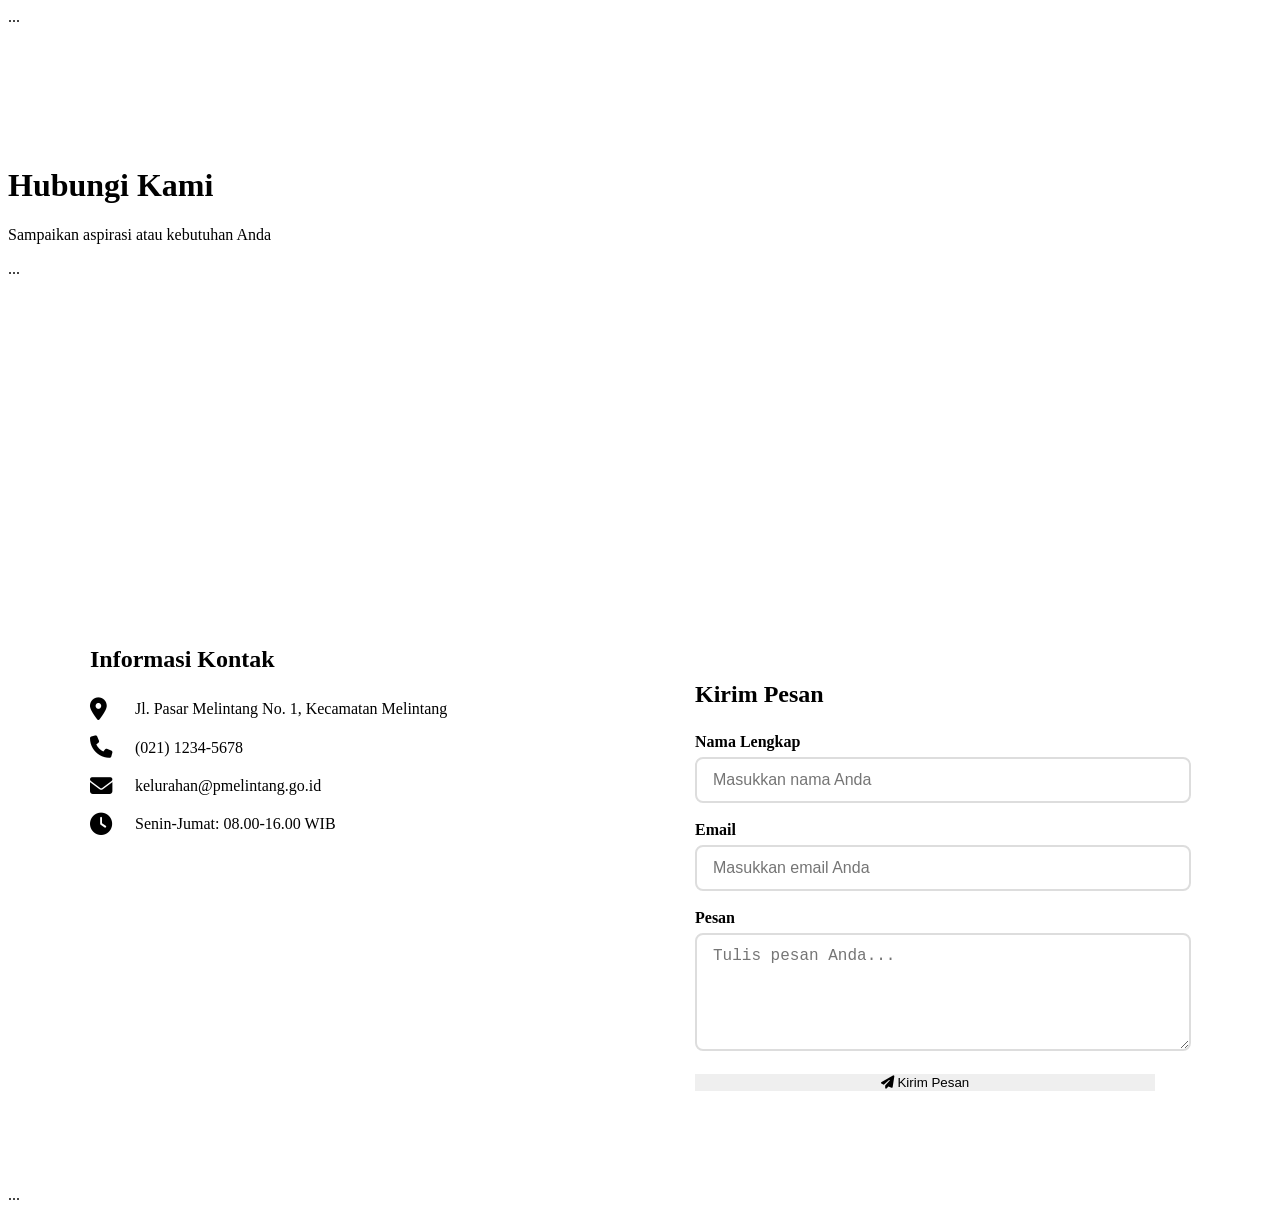
==== kontak.html @ 4e12d143 "membuat website" ====
<!DOCTYPE html>
<html lang="id">
<head>
    <meta charset="UTF-8">
    <meta name="viewport" content="width=device-width, initial-scale=1.0">
    <title>Kontak - Kelurahan Pasar Melintang</title>
    <link rel="stylesheet" href="css/style.css">
    <link rel="stylesheet" href="https://cdnjs.cloudflare.com/ajax/libs/font-awesome/6.5.0/css/all.min.css">
</head>
<body>
    <!-- Navbar (sama) -->
    <nav class="navbar"> ... </nav>

    <!-- Hero Mini -->
    <header class="hero" style="min-height: 40vh; padding: 120px 0 60px;">
        <div class="hero-content" style="grid-template-columns: 1fr;">
            <div class="hero-text text-center">
                <h1>Hubungi Kami</h1>
                <p>Sampaikan aspirasi atau kebutuhan Anda</p>
            </div>
        </div>
        <div class="hero-wave"> ... </div>
    </header>

    <!-- Konten Kontak -->
    <section style="padding: 60px 0; background: var(--white);">
        <div class="container">
            <div style="display: grid; grid-template-columns: 1fr 1fr; gap: 40px; max-width: 1100px; margin: 0 auto;">
                <!-- Info Kontak -->
                <div>
                    <h2 style="color: var(--primary); margin-bottom: 25px;">Informasi Kontak</h2>
                    <div style="margin-bottom: 25px;">
                        <p style="display: flex; align-items: center; gap: 15px; margin-bottom: 15px;">
                            <i class="fas fa-map-marker-alt" style="font-size: 1.4rem; color: var(--accent); width: 30px;"></i>
                            <span>Jl. Pasar Melintang No. 1, Kecamatan Melintang</span>
                        </p>
                        <p style="display: flex; align-items: center; gap: 15px; margin-bottom: 15px;">
                            <i class="fas fa-phone" style="font-size: 1.4rem; color: var(--accent); width: 30px;"></i>
                            <span>(021) 1234-5678</span>
                        </p>
                        <p style="display: flex; align-items: center; gap: 15px; margin-bottom: 15px;">
                            <i class="fas fa-envelope" style="font-size: 1.4rem; color: var(--accent); width: 30px;"></i>
                            <span>kelurahan@pmelintang.go.id</span>
                        </p>
                        <p style="display: flex; align-items: center; gap: 15px; margin-bottom: 15px;">
                            <i class="fas fa-clock" style="font-size: 1.4rem; color: var(--accent); width: 30px;"></i>
                            <span>Senin-Jumat: 08.00-16.00 WIB</span>
                        </p>
                    </div>
                    
                    <!-- Google Maps Embed -->
                    <div style="border-radius: var(--radius); overflow: hidden; box-shadow: var(--shadow); margin-top: 20px;">
                        <iframe 
                            src="https://www.google.com/maps/embed?pb=!1m18!1m12!1m3!1d3989.5!2d101.4!3d0.5!2m3!1f0!2f0!3f0!3m2!1i1024!2i768!4f13.1!3m3!1m2!1s0x0%3A0x0!2zMMKwMzAnMDAuMCJOIDEwMcKwMjQnMDAuMCJF!5e0!3m2!1sid!2sid!4v1234567890" 
                            width="100%" 
                            height="250" 
                            style="border:0;" 
                            allowfullscreen="" 
                            loading="lazy">
                        </iframe>
                    </div>
                </div>
                
                <!-- Form Kontak -->
                <div style="background: var(--light); padding: 35px; border-radius: var(--radius);">
                    <h2 style="color: var(--primary); margin-bottom: 25px;">Kirim Pesan</h2>
                    <form>
                        <div style="margin-bottom: 18px;">
                            <label style="display: block; font-weight: 600; margin-bottom: 6px;">Nama Lengkap</label>
                            <input type="text" placeholder="Masukkan nama Anda" style="width: 100%; padding: 12px 16px; border: 2px solid #ddd; border-radius: 8px; font-size: 1rem; transition: var(--transition);">
                        </div>
                        <div style="margin-bottom: 18px;">
                            <label style="display: block; font-weight: 600; margin-bottom: 6px;">Email</label>
                            <input type="email" placeholder="Masukkan email Anda" style="width: 100%; padding: 12px 16px; border: 2px solid #ddd; border-radius: 8px; font-size: 1rem; transition: var(--transition);">
                        </div>
                        <div style="margin-bottom: 18px;">
                            <label style="display: block; font-weight: 600; margin-bottom: 6px;">Pesan</label>
                            <textarea rows="5" placeholder="Tulis pesan Anda..." style="width: 100%; padding: 12px 16px; border: 2px solid #ddd; border-radius: 8px; font-size: 1rem; resize: vertical; transition: var(--transition);"></textarea>
                        </div>
                        <button type="submit" class="btn-primary" style="width: 100%; border: none; cursor: pointer;">
                            <i class="fas fa-paper-plane"></i> Kirim Pesan
                        </button>
                    </form>
                </div>
            </div>
        </div>
    </section>

    <!-- Footer -->
    <footer class="footer"> ... </footer>

    <script src="js/script.js"></script>
</body>
</html>
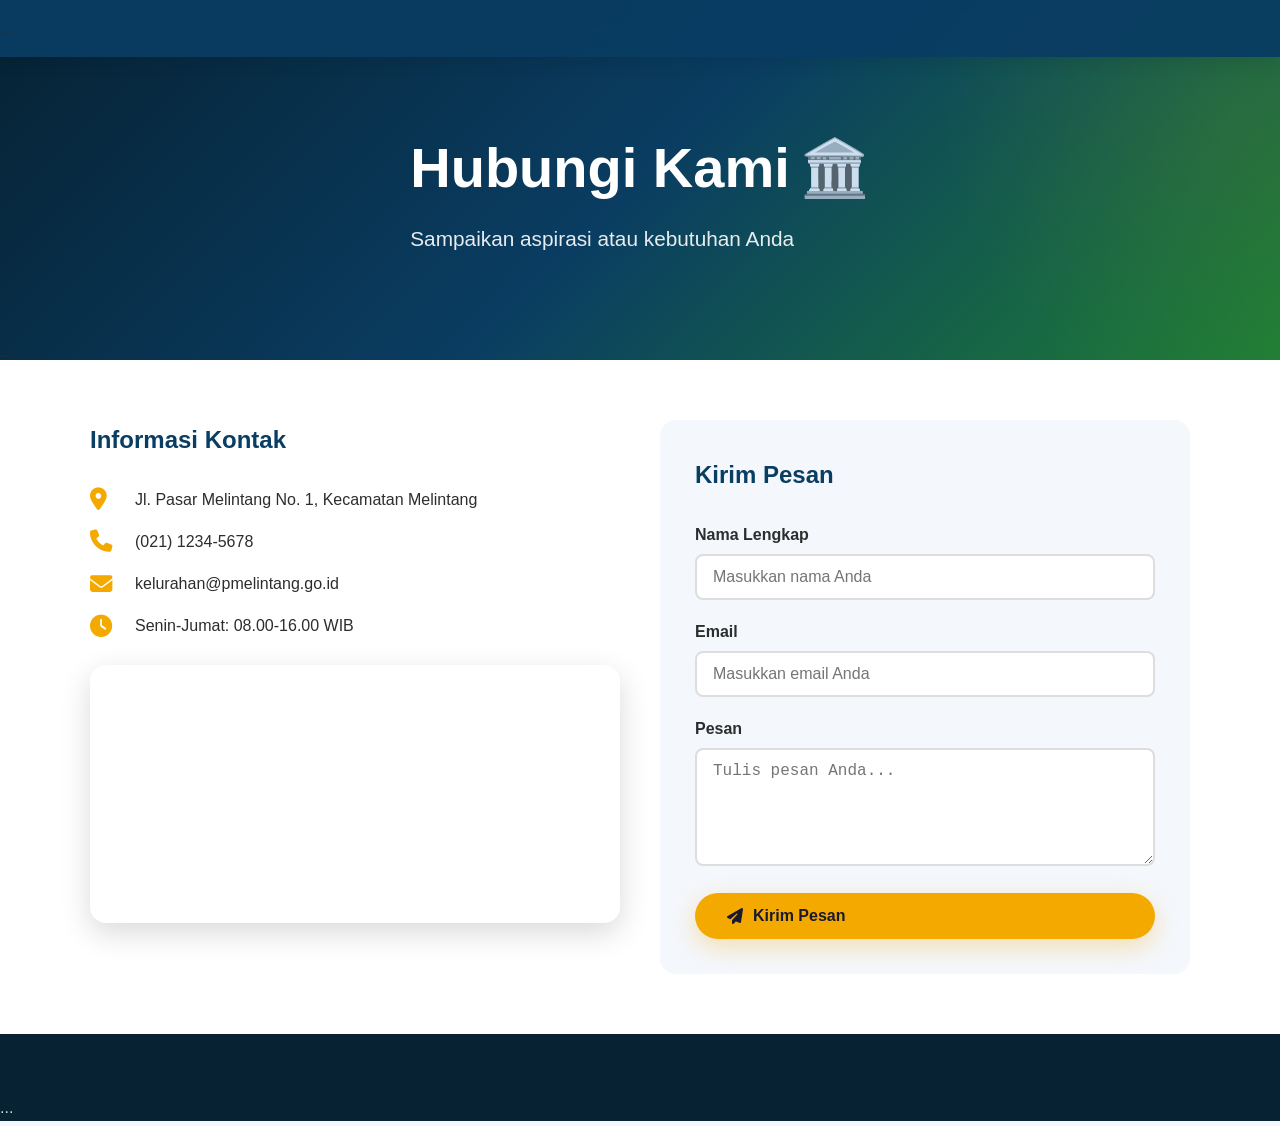
==== commit 63607172: "perbaikan path assets" ====
--- a/kontak.html
+++ b/kontak.html
@@ -1,94 +1,94 @@
-<!DOCTYPE html>
-<html lang="id">
-<head>
-    <meta charset="UTF-8">
-    <meta name="viewport" content="width=device-width, initial-scale=1.0">
-    <title>Kontak - Kelurahan Pasar Melintang</title>
-    <link rel="stylesheet" href="css/style.css">
-    <link rel="stylesheet" href="https://cdnjs.cloudflare.com/ajax/libs/font-awesome/6.5.0/css/all.min.css">
-</head>
-<body>
-    <!-- Navbar (sama) -->
-    <nav class="navbar"> ... </nav>
-
-    <!-- Hero Mini -->
-    <header class="hero" style="min-height: 40vh; padding: 120px 0 60px;">
-        <div class="hero-content" style="grid-template-columns: 1fr;">
-            <div class="hero-text text-center">
-                <h1>Hubungi Kami</h1>
-                <p>Sampaikan aspirasi atau kebutuhan Anda</p>
-            </div>
-        </div>
-        <div class="hero-wave"> ... </div>
-    </header>
-
-    <!-- Konten Kontak -->
-    <section style="padding: 60px 0; background: var(--white);">
-        <div class="container">
-            <div style="display: grid; grid-template-columns: 1fr 1fr; gap: 40px; max-width: 1100px; margin: 0 auto;">
-                <!-- Info Kontak -->
-                <div>
-                    <h2 style="color: var(--primary); margin-bottom: 25px;">Informasi Kontak</h2>
-                    <div style="margin-bottom: 25px;">
-                        <p style="display: flex; align-items: center; gap: 15px; margin-bottom: 15px;">
-                            <i class="fas fa-map-marker-alt" style="font-size: 1.4rem; color: var(--accent); width: 30px;"></i>
-                            <span>Jl. Pasar Melintang No. 1, Kecamatan Melintang</span>
-                        </p>
-                        <p style="display: flex; align-items: center; gap: 15px; margin-bottom: 15px;">
-                            <i class="fas fa-phone" style="font-size: 1.4rem; color: var(--accent); width: 30px;"></i>
-                            <span>(021) 1234-5678</span>
-                        </p>
-                        <p style="display: flex; align-items: center; gap: 15px; margin-bottom: 15px;">
-                            <i class="fas fa-envelope" style="font-size: 1.4rem; color: var(--accent); width: 30px;"></i>
-                            <span>kelurahan@pmelintang.go.id</span>
-                        </p>
-                        <p style="display: flex; align-items: center; gap: 15px; margin-bottom: 15px;">
-                            <i class="fas fa-clock" style="font-size: 1.4rem; color: var(--accent); width: 30px;"></i>
-                            <span>Senin-Jumat: 08.00-16.00 WIB</span>
-                        </p>
-                    </div>
-                    
-                    <!-- Google Maps Embed -->
-                    <div style="border-radius: var(--radius); overflow: hidden; box-shadow: var(--shadow); margin-top: 20px;">
-                        <iframe 
-                            src="https://www.google.com/maps/embed?pb=!1m18!1m12!1m3!1d3989.5!2d101.4!3d0.5!2m3!1f0!2f0!3f0!3m2!1i1024!2i768!4f13.1!3m3!1m2!1s0x0%3A0x0!2zMMKwMzAnMDAuMCJOIDEwMcKwMjQnMDAuMCJF!5e0!3m2!1sid!2sid!4v1234567890" 
-                            width="100%" 
-                            height="250" 
-                            style="border:0;" 
-                            allowfullscreen="" 
-                            loading="lazy">
-                        </iframe>
-                    </div>
-                </div>
-                
-                <!-- Form Kontak -->
-                <div style="background: var(--light); padding: 35px; border-radius: var(--radius);">
-                    <h2 style="color: var(--primary); margin-bottom: 25px;">Kirim Pesan</h2>
-                    <form>
-                        <div style="margin-bottom: 18px;">
-                            <label style="display: block; font-weight: 600; margin-bottom: 6px;">Nama Lengkap</label>
-                            <input type="text" placeholder="Masukkan nama Anda" style="width: 100%; padding: 12px 16px; border: 2px solid #ddd; border-radius: 8px; font-size: 1rem; transition: var(--transition);">
-                        </div>
-                        <div style="margin-bottom: 18px;">
-                            <label style="display: block; font-weight: 600; margin-bottom: 6px;">Email</label>
-                            <input type="email" placeholder="Masukkan email Anda" style="width: 100%; padding: 12px 16px; border: 2px solid #ddd; border-radius: 8px; font-size: 1rem; transition: var(--transition);">
-                        </div>
-                        <div style="margin-bottom: 18px;">
-                            <label style="display: block; font-weight: 600; margin-bottom: 6px;">Pesan</label>
-                            <textarea rows="5" placeholder="Tulis pesan Anda..." style="width: 100%; padding: 12px 16px; border: 2px solid #ddd; border-radius: 8px; font-size: 1rem; resize: vertical; transition: var(--transition);"></textarea>
-                        </div>
-                        <button type="submit" class="btn-primary" style="width: 100%; border: none; cursor: pointer;">
-                            <i class="fas fa-paper-plane"></i> Kirim Pesan
-                        </button>
-                    </form>
-                </div>
-            </div>
-        </div>
-    </section>
-
-    <!-- Footer -->
-    <footer class="footer"> ... </footer>
-
-    <script src="js/script.js"></script>
-</body>
+<!DOCTYPE html>
+<html lang="id">
+<head>
+    <meta charset="UTF-8">
+    <meta name="viewport" content="width=device-width, initial-scale=1.0">
+    <title>Kontak - Kelurahan Pasar Melintang</title>
+    <link rel="stylesheet" href="css/style.css">
+    <link rel="stylesheet" href="https://cdnjs.cloudflare.com/ajax/libs/font-awesome/6.5.0/css/all.min.css">
+</head>
+<body>
+    <!-- Navbar (sama) -->
+    <nav class="navbar"> ... </nav>
+
+    <!-- Hero Mini -->
+    <header class="hero" style="min-height: 40vh; padding: 120px 0 60px;">
+        <div class="hero-content" style="grid-template-columns: 1fr;">
+            <div class="hero-text text-center">
+                <h1>Hubungi Kami</h1>
+                <p>Sampaikan aspirasi atau kebutuhan Anda</p>
+            </div>
+        </div>
+        <div class="hero-wave"> ... </div>
+    </header>
+
+    <!-- Konten Kontak -->
+    <section style="padding: 60px 0; background: var(--white);">
+        <div class="container">
+            <div style="display: grid; grid-template-columns: 1fr 1fr; gap: 40px; max-width: 1100px; margin: 0 auto;">
+                <!-- Info Kontak -->
+                <div>
+                    <h2 style="color: var(--primary); margin-bottom: 25px;">Informasi Kontak</h2>
+                    <div style="margin-bottom: 25px;">
+                        <p style="display: flex; align-items: center; gap: 15px; margin-bottom: 15px;">
+                            <i class="fas fa-map-marker-alt" style="font-size: 1.4rem; color: var(--accent); width: 30px;"></i>
+                            <span>Jl. Pasar Melintang No. 1, Kecamatan Melintang</span>
+                        </p>
+                        <p style="display: flex; align-items: center; gap: 15px; margin-bottom: 15px;">
+                            <i class="fas fa-phone" style="font-size: 1.4rem; color: var(--accent); width: 30px;"></i>
+                            <span>(021) 1234-5678</span>
+                        </p>
+                        <p style="display: flex; align-items: center; gap: 15px; margin-bottom: 15px;">
+                            <i class="fas fa-envelope" style="font-size: 1.4rem; color: var(--accent); width: 30px;"></i>
+                            <span>kelurahan@pmelintang.go.id</span>
+                        </p>
+                        <p style="display: flex; align-items: center; gap: 15px; margin-bottom: 15px;">
+                            <i class="fas fa-clock" style="font-size: 1.4rem; color: var(--accent); width: 30px;"></i>
+                            <span>Senin-Jumat: 08.00-16.00 WIB</span>
+                        </p>
+                    </div>
+                    
+                    <!-- Google Maps Embed -->
+                    <div style="border-radius: var(--radius); overflow: hidden; box-shadow: var(--shadow); margin-top: 20px;">
+                        <iframe 
+                            src="https://www.google.com/maps/embed?pb=!1m18!1m12!1m3!1d3989.5!2d101.4!3d0.5!2m3!1f0!2f0!3f0!3m2!1i1024!2i768!4f13.1!3m3!1m2!1s0x0%3A0x0!2zMMKwMzAnMDAuMCJOIDEwMcKwMjQnMDAuMCJF!5e0!3m2!1sid!2sid!4v1234567890" 
+                            width="100%" 
+                            height="250" 
+                            style="border:0;" 
+                            allowfullscreen="" 
+                            loading="lazy">
+                        </iframe>
+                    </div>
+                </div>
+                
+                <!-- Form Kontak -->
+                <div style="background: var(--light); padding: 35px; border-radius: var(--radius);">
+                    <h2 style="color: var(--primary); margin-bottom: 25px;">Kirim Pesan</h2>
+                    <form>
+                        <div style="margin-bottom: 18px;">
+                            <label style="display: block; font-weight: 600; margin-bottom: 6px;">Nama Lengkap</label>
+                            <input type="text" placeholder="Masukkan nama Anda" style="width: 100%; padding: 12px 16px; border: 2px solid #ddd; border-radius: 8px; font-size: 1rem; transition: var(--transition);">
+                        </div>
+                        <div style="margin-bottom: 18px;">
+                            <label style="display: block; font-weight: 600; margin-bottom: 6px;">Email</label>
+                            <input type="email" placeholder="Masukkan email Anda" style="width: 100%; padding: 12px 16px; border: 2px solid #ddd; border-radius: 8px; font-size: 1rem; transition: var(--transition);">
+                        </div>
+                        <div style="margin-bottom: 18px;">
+                            <label style="display: block; font-weight: 600; margin-bottom: 6px;">Pesan</label>
+                            <textarea rows="5" placeholder="Tulis pesan Anda..." style="width: 100%; padding: 12px 16px; border: 2px solid #ddd; border-radius: 8px; font-size: 1rem; resize: vertical; transition: var(--transition);"></textarea>
+                        </div>
+                        <button type="submit" class="btn-primary" style="width: 100%; border: none; cursor: pointer;">
+                            <i class="fas fa-paper-plane"></i> Kirim Pesan
+                        </button>
+                    </form>
+                </div>
+            </div>
+        </div>
+    </section>
+
+    <!-- Footer -->
+    <footer class="footer"> ... </footer>
+
+    <script src="js/script.js"></script>
+</body>
 </html>
--- a/css/style.css
+++ b/css/style.css
@@ -0,0 +1,692 @@
+/* ============ RESET & VARIABLES ============ */
+* {
+    margin: 0;
+    padding: 0;
+    box-sizing: border-box;
+}
+
+:root {
+    --primary: #0a3d62;
+    --primary-dark: #062233;
+    --secondary: #1e7e34;
+    --accent: #f4a900;
+    --accent-light: #ffd700;
+    --light: #f4f7fc;
+    --dark: #1a1a2e;
+    --text: #2d2d2d;
+    --white: #ffffff;
+    --shadow: 0 10px 30px rgba(0,0,0,0.15);
+    --transition: all 0.4s cubic-bezier(0.25, 0.46, 0.45, 0.94);
+    --radius: 16px;
+}
+
+html {
+    scroll-behavior: smooth;
+}
+
+body {
+    font-family: 'Segoe UI', Tahoma, Geneva, Verdana, sans-serif;
+    background: var(--light);
+    color: var(--text);
+    line-height: 1.7;
+    overflow-x: hidden;
+}
+
+.container {
+    max-width: 1200px;
+    margin: 0 auto;
+    padding: 0 20px;
+}
+
+/* ============ NAVBAR ============ */
+.navbar {
+    position: fixed;
+    top: 0;
+    width: 100%;
+    background: rgba(10, 61, 98, 0.95);
+    backdrop-filter: blur(10px);
+    z-index: 1000;
+    padding: 15px 0;
+    transition: var(--transition);
+    box-shadow: 0 4px 20px rgba(0,0,0,0.1);
+}
+
+.navbar.scrolled {
+    background: rgba(6, 34, 51, 0.98);
+    padding: 10px 0;
+}
+
+.nav-container {
+    display: flex;
+    justify-content: space-between;
+    align-items: center;
+    max-width: 1200px;
+    margin: 0 auto;
+    padding: 0 20px;
+}
+
+.nav-logo {
+    display: flex;
+    align-items: center;
+    gap: 10px;
+    color: var(--white);
+    font-size: 1.3rem;
+    font-weight: 700;
+}
+
+.nav-logo i {
+    color: var(--accent);
+    font-size: 1.8rem;
+}
+
+.nav-menu {
+    display: flex;
+    list-style: none;
+    gap: 5px;
+}
+
+.nav-menu li a {
+    color: rgba(255,255,255,0.8);
+    text-decoration: none;
+    padding: 10px 18px;
+    border-radius: 30px;
+    transition: var(--transition);
+    font-weight: 500;
+    font-size: 0.95rem;
+}
+
+.nav-menu li a i {
+    margin-right: 6px;
+}
+
+.nav-menu li a:hover,
+.nav-menu li a.active {
+    color: var(--white);
+    background: var(--accent);
+    transform: translateY(-2px);
+}
+
+.nav-toggle {
+    display: none;
+    color: var(--white);
+    font-size: 1.8rem;
+    cursor: pointer;
+}
+
+/* ============ HERO ============ */
+.hero {
+    background: linear-gradient(135deg, var(--primary-dark) 0%, var(--primary) 50%, var(--secondary) 100%);
+    padding: 120px 0 60px;
+    position: relative;
+    overflow: hidden;
+    min-height: 100vh;
+    display: flex;
+    align-items: center;
+}
+
+.hero::before {
+    content: '';
+    position: absolute;
+    top: -50%;
+    right: -20%;
+    width: 600px;
+    height: 600px;
+    background: radial-gradient(circle, rgba(244, 169, 0, 0.08) 0%, transparent 70%);
+    border-radius: 50%;
+    animation: pulse 8s ease-in-out infinite;
+}
+
+@keyframes pulse {
+    0%, 100% { transform: scale(1); opacity: 0.5; }
+    50% { transform: scale(1.2); opacity: 1; }
+}
+
+.hero-content {
+    display: grid;
+    grid-template-columns: 1fr 1fr;
+    gap: 60px;
+    align-items: center;
+    max-width: 1200px;
+    margin: 0 auto;
+    padding: 0 20px;
+    position: relative;
+    z-index: 2;
+}
+
+.hero-text h1 {
+    font-size: 3.5rem;
+    color: var(--white);
+    font-weight: 800;
+    line-height: 1.2;
+    margin-bottom: 20px;
+}
+
+.hero-text h1::after {
+    content: '🏛️';
+    margin-left: 10px;
+}
+
+.hero-text p {
+    font-size: 1.3rem;
+    color: rgba(255,255,255,0.9);
+    margin-bottom: 30px;
+    font-weight: 300;
+}
+
+.hero-buttons {
+    display: flex;
+    gap: 16px;
+    flex-wrap: wrap;
+}
+
+.btn-primary, .btn-secondary {
+    padding: 14px 32px;
+    border-radius: 50px;
+    text-decoration: none;
+    font-weight: 600;
+    transition: var(--transition);
+    display: inline-flex;
+    align-items: center;
+    gap: 10px;
+    font-size: 1rem;
+}
+
+.btn-primary {
+    background: var(--accent);
+    color: var(--dark);
+    box-shadow: 0 8px 25px rgba(244, 169, 0, 0.3);
+}
+
+.btn-primary:hover {
+    transform: translateY(-3px);
+    box-shadow: 0 12px 35px rgba(244, 169, 0, 0.5);
+    background: var(--accent-light);
+}
+
+.btn-secondary {
+    background: rgba(255,255,255,0.15);
+    color: var(--white);
+    border: 2px solid rgba(255,255,255,0.3);
+}
+
+.btn-secondary:hover {
+    background: rgba(255,255,255,0.25);
+    transform: translateY(-3px);
+}
+
+.hero-image img {
+    width: 100%;
+    border-radius: var(--radius);
+    box-shadow: 0 20px 60px rgba(0,0,0,0.3);
+    animation: float 6s ease-in-out infinite;
+}
+
+@keyframes float {
+    0%, 100% { transform: translateY(0px); }
+    50% { transform: translateY(-15px); }
+}
+
+.hero-wave {
+    position: absolute;
+    bottom: -5px;
+    left: 0;
+    width: 100%;
+    z-index: 2;
+}
+
+.hero-wave svg {
+    width: 100%;
+}
+
+/* ============ SECTION TITLE ============ */
+.section-title {
+    text-align: center;
+    margin-bottom: 50px;
+}
+
+.section-title h2 {
+    font-size: 2.5rem;
+    color: var(--primary);
+    font-weight: 700;
+}
+
+.title-line {
+    width: 70px;
+    height: 4px;
+    background: var(--accent);
+    margin: 12px auto 18px;
+    border-radius: 4px;
+}
+
+.section-title p {
+    color: #666;
+    font-size: 1.1rem;
+}
+
+/* ============ ABOUT PREVIEW ============ */
+.about-preview {
+    padding: 80px 0;
+    background: var(--white);
+}
+
+.about-grid {
+    display: grid;
+    grid-template-columns: repeat(auto-fit, minmax(280px, 1fr));
+    gap: 30px;
+}
+
+.about-card {
+    background: var(--light);
+    padding: 40px 30px;
+    border-radius: var(--radius);
+    text-align: center;
+    transition: var(--transition);
+    border-bottom: 4px solid transparent;
+}
+
+.about-card:hover {
+    transform: translateY(-10px);
+    border-bottom-color: var(--accent);
+    box-shadow: var(--shadow);
+}
+
+.about-card i {
+    font-size: 3rem;
+    color: var(--secondary);
+    margin-bottom: 18px;
+    background: rgba(30, 126, 52, 0.1);
+    padding: 15px;
+    border-radius: 50%;
+}
+
+.about-card h3 {
+    font-size: 1.4rem;
+    color: var(--primary);
+    margin-bottom: 12px;
+}
+
+.about-card p {
+    color: #555;
+    margin-bottom: 18px;
+}
+
+.about-card a {
+    color: var(--secondary);
+    text-decoration: none;
+    font-weight: 600;
+    transition: var(--transition);
+}
+
+.about-card a:hover {
+    color: var(--accent);
+    letter-spacing: 1px;
+}
+
+/* ============ INFO SECTION ============ */
+.info-section {
+    padding: 60px 0;
+    background: linear-gradient(135deg, var(--primary), var(--secondary));
+    color: var(--white);
+}
+
+.info-grid {
+    display: grid;
+    grid-template-columns: repeat(auto-fit, minmax(200px, 1fr));
+    gap: 30px;
+    text-align: center;
+}
+
+.info-card {
+    padding: 30px;
+    background: rgba(255,255,255,0.08);
+    border-radius: var(--radius);
+    backdrop-filter: blur(10px);
+    transition: var(--transition);
+}
+
+.info-card:hover {
+    background: rgba(255,255,255,0.18);
+    transform: scale(1.05);
+}
+
+.info-card i {
+    font-size: 2.8rem;
+    color: var(--accent);
+    margin-bottom: 15px;
+}
+
+.info-card h4 {
+    font-size: 1.2rem;
+    margin-bottom: 10px;
+}
+
+.info-card p {
+    opacity: 0.9;
+    font-size: 0.95rem;
+}
+
+/* ============ GALLERY ============ */
+.gallery-section {
+    padding: 80px 0;
+    background: var(--light);
+}
+
+.gallery-grid {
+    display: grid;
+    grid-template-columns: repeat(auto-fit, minmax(300px, 1fr));
+    gap: 25px;
+}
+
+.gallery-item {
+    position: relative;
+    border-radius: var(--radius);
+    overflow: hidden;
+    cursor: pointer;
+}
+
+.gallery-item img {
+    width: 100%;
+    height: 280px;
+    object-fit: cover;
+    transition: var(--transition);
+}
+
+.gallery-item:hover img {
+    transform: scale(1.08);
+}
+
+.gallery-overlay {
+    position: absolute;
+    bottom: -100%;
+    left: 0;
+    right: 0;
+    background: linear-gradient(transparent, rgba(10, 61, 98, 0.9));
+    padding: 30px 20px 20px;
+    transition: var(--transition);
+    color: var(--white);
+    font-weight: 600;
+    font-size: 1.2rem;
+}
+
+.gallery-item:hover .gallery-overlay {
+    bottom: 0;
+}
+
+/* ============ FOOTER ============ */
+.footer {
+    background: var(--primary-dark);
+    color: rgba(255,255,255,0.8);
+    padding: 60px 0 0;
+}
+
+.footer-grid {
+    display: grid;
+    grid-template-columns: repeat(auto-fit, minmax(220px, 1fr));
+    gap: 40px;
+    padding-bottom: 40px;
+    border-bottom: 1px solid rgba(255,255,255,0.1);
+}
+
+.footer-about h3 {
+    color: var(--white);
+    font-size: 1.4rem;
+    margin-bottom: 15px;
+}
+
+.footer-about h3 i {
+    color: var(--accent);
+}
+
+.footer-about p {
+    margin-bottom: 20px;
+    line-height: 1.6;
+}
+
+.social-icons {
+    display: flex;
+    gap: 12px;
+}
+
+.social-icons a {
+    color: var(--white);
+    background: rgba(255,255,255,0.1);
+    width: 42px;
+    height: 42px;
+    border-radius: 50%;
+    display: flex;
+    align-items: center;
+    justify-content: center;
+    transition: var(--transition);
+    text-decoration: none;
+}
+
+.social-icons a:hover {
+    background: var(--accent);
+    transform: translateY(-4px);
+}
+
+.footer-links h4,
+.footer-contact h4 {
+    color: var(--white);
+    font-size: 1.1rem;
+    margin-bottom: 18px;
+}
+
+.footer-links ul {
+    list-style: none;
+}
+
+.footer-links ul li {
+    margin-bottom: 10px;
+}
+
+.footer-links ul li a {
+    color: rgba(255,255,255,0.7);
+    text-decoration: none;
+    transition: var(--transition);
+}
+
+.footer-links ul li a:hover {
+    color: var(--accent);
+    padding-left: 8px;
+}
+
+.footer-contact p {
+    margin-bottom: 10px;
+    display: flex;
+    align-items: center;
+    gap: 12px;
+}
+
+.footer-contact p i {
+    color: var(--accent);
+    width: 20px;
+}
+
+.footer-bottom {
+    text-align: center;
+    padding: 20px 0;
+    font-size: 0.9rem;
+    opacity: 0.7;
+}
+
+/* ============ ANIMATIONS ============ */
+.fade-in {
+    animation: fadeIn 1.2s ease-out forwards;
+}
+
+.fade-in-delay {
+    animation: fadeIn 1.2s ease-out 0.3s forwards;
+    opacity: 0;
+}
+
+.fade-in-delay2 {
+    animation: fadeIn 1.2s ease-out 0.6s forwards;
+    opacity: 0;
+}
+
+@keyframes fadeIn {
+    from { opacity: 0; transform: translateY(30px); }
+    to { opacity: 1; transform: translateY(0); }
+}
+
+.slide-up {
+    animation: slideUp 0.8s ease-out forwards;
+    opacity: 0;
+}
+
+.slide-up-delay {
+    animation: slideUp 0.8s ease-out 0.2s forwards;
+    opacity: 0;
+}
+
+.slide-up-delay2 {
+    animation: slideUp 0.8s ease-out 0.4s forwards;
+    opacity: 0;
+}
+
+@keyframes slideUp {
+    from { opacity: 0; transform: translateY(40px); }
+    to { opacity: 1; transform: translateY(0); }
+}
+
+.zoom-in {
+    animation: zoomIn 0.8s ease-out forwards;
+    opacity: 0;
+}
+
+.zoom-in-delay {
+    animation: zoomIn 0.8s ease-out 0.2s forwards;
+    opacity: 0;
+}
+
+.zoom-in-delay2 {
+    animation: zoomIn 0.8s ease-out 0.4s forwards;
+    opacity: 0;
+}
+
+@keyframes zoomIn {
+    from { opacity: 0; transform: scale(0.8); }
+    to { opacity: 1; transform: scale(1); }
+}
+
+.scale-in {
+    animation: scaleIn 0.8s ease-out forwards;
+    opacity: 0;
+}
+
+.scale-in-delay {
+    animation: scaleIn 0.8s ease-out 0.2s forwards;
+    opacity: 0;
+}
+
+.scale-in-delay2 {
+    animation: scaleIn 0.8s ease-out 0.4s forwards;
+    opacity: 0;
+}
+
+@keyframes scaleIn {
+    from { opacity: 0; transform: scale(0.9); }
+    to { opacity: 1; transform: scale(1); }
+}
+
+/* ============ RESPONSIVE ============ */
+@media (max-width: 992px) {
+    .hero-content {
+        grid-template-columns: 1fr;
+        text-align: center;
+    }
+    
+    .hero-text h1 {
+        font-size: 2.8rem;
+    }
+    
+    .hero-buttons {
+        justify-content: center;
+    }
+    
+    .hero-image {
+        order: -1;
+    }
+    
+    .hero-image img {
+        max-width: 80%;
+        margin: 0 auto;
+    }
+}
+
+@media (max-width: 768px) {
+    .nav-menu {
+        display: none;
+        flex-direction: column;
+        position: absolute;
+        top: 100%;
+        left: 0;
+        right: 0;
+        background: var(--primary-dark);
+        padding: 20px;
+        gap: 10px;
+        box-shadow: var(--shadow);
+    }
+    
+    .nav-menu.active {
+        display: flex;
+    }
+    
+    .nav-toggle {
+        display: block;
+    }
+    
+    .hero {
+        min-height: auto;
+        padding: 100px 0 40px;
+    }
+    
+    .hero-text h1 {
+        font-size: 2rem;
+    }
+    
+    .hero-text p {
+        font-size: 1rem;
+    }
+    
+    .about-grid {
+        grid-template-columns: 1fr;
+    }
+    
+    .gallery-grid {
+        grid-template-columns: 1fr;
+    }
+    
+    .section-title h2 {
+        font-size: 1.8rem;
+    }
+    
+    .footer-grid {
+        grid-template-columns: 1fr;
+        text-align: center;
+    }
+    
+    .social-icons {
+        justify-content: center;
+    }
+    
+    .footer-contact p {
+        justify-content: center;
+    }
+}
+
+@media (max-width: 480px) {
+    .hero-text h1 {
+        font-size: 1.6rem;
+    }
+    
+    .btn-primary, .btn-secondary {
+        padding: 10px 20px;
+        font-size: 0.9rem;
+    }
+    
+    .info-grid {
+        grid-template-columns: 1fr;
+    }
+}
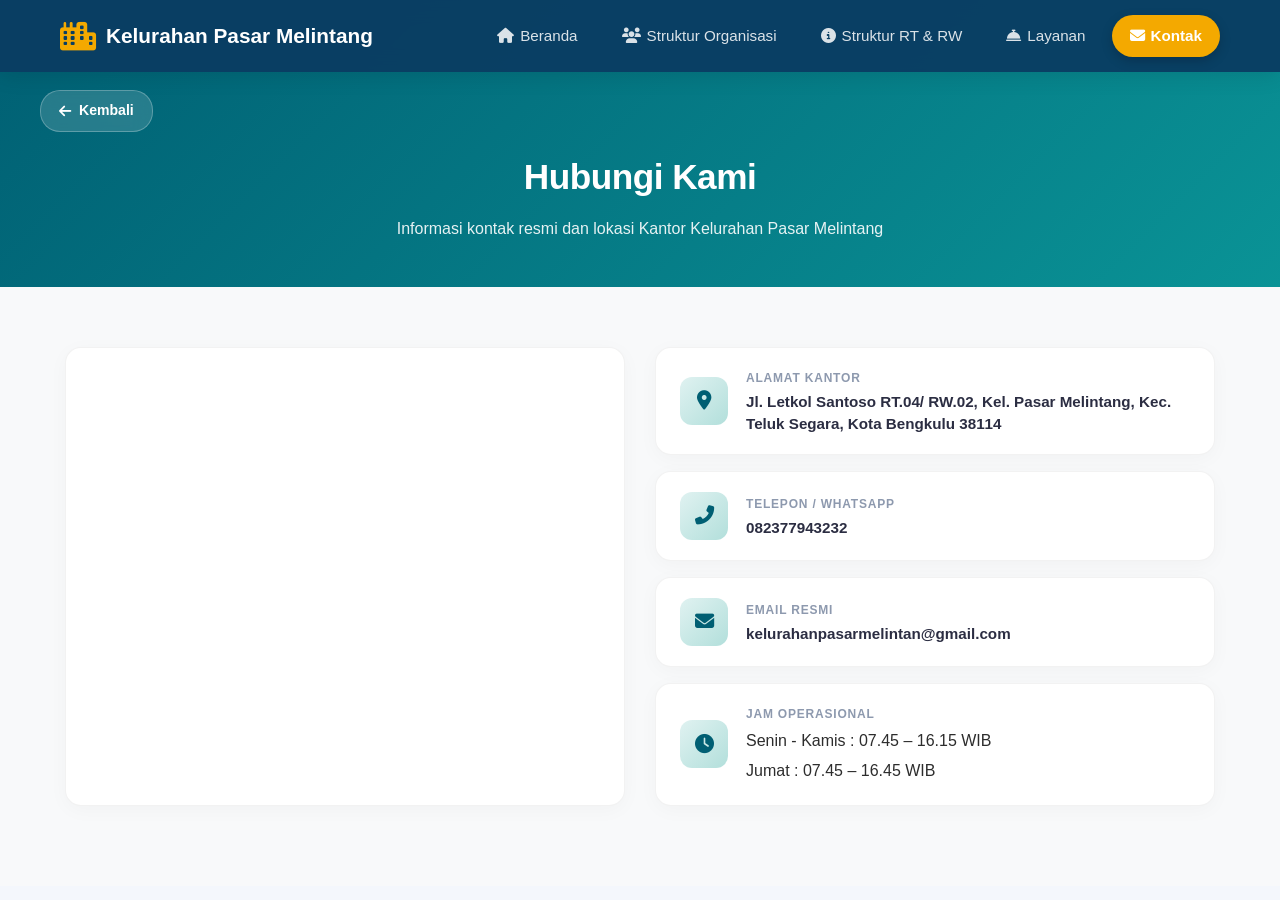
==== commit d629ad28: "menambahkan informasi pada website" ====
--- a/kontak.html
+++ b/kontak.html
@@ -4,90 +4,375 @@
     <meta charset="UTF-8">
     <meta name="viewport" content="width=device-width, initial-scale=1.0">
     <title>Kontak - Kelurahan Pasar Melintang</title>
+    
     <link rel="stylesheet" href="css/style.css">
     <link rel="stylesheet" href="https://cdnjs.cloudflare.com/ajax/libs/font-awesome/6.5.0/css/all.min.css">
+    
+    <style>
+        /* =========================================================
+           HERO MINIMALIS & BUTTON BACK
+           ========================================================= */
+        .hero-minimal {
+            position: relative;
+            padding: 90px 20px 45px;
+            background: linear-gradient(135deg, var(--primary-color, #005f73), var(--secondary-color, #0a9396));
+            color: #ffffff;
+        }
+
+        .hero-container {
+            max-width: 1200px;
+            margin: 0 auto;
+            display: flex;
+            flex-direction: column;
+            gap: 15px;
+        }
+
+        .btn-back-wrapper {
+            margin: 0;
+            padding: 0;
+        }
+
+        .btn-back {
+            display: inline-flex;
+            align-items: center;
+            gap: 8px;
+            padding: 8px 18px;
+            background-color: rgba(255, 255, 255, 0.15);
+            color: #ffffff;
+            border: 1px solid rgba(255, 255, 255, 0.25);
+            border-radius: 20px;
+            font-size: 0.88rem;
+            font-weight: 600;
+            text-decoration: none;
+            backdrop-filter: blur(8px);
+            transition: all 0.3s ease;
+            width: fit-content;
+        }
+
+        .btn-back:hover {
+            background-color: #ffffff;
+            color: var(--primary-color, #005f73);
+            transform: translateX(-3px);
+            box-shadow: 0 4px 12px rgba(0, 0, 0, 0.15);
+        }
+
+        .hero-text-minimal {
+            text-align: center;
+        }
+
+        .hero-text-minimal h1 {
+            font-size: 2.2rem;
+            margin: 0 0 8px 0;
+            font-weight: 700;
+            color: #ffffff;
+            letter-spacing: -0.5px;
+        }
+
+        .hero-text-minimal p {
+            font-size: 1rem;
+            margin: 0;
+            opacity: 0.9;
+            font-weight: 300;
+        }
+
+        /* =========================================================
+           SECTION KONTAK & MAPS (SIDE BY SIDE LAYOUT)
+           ========================================================= */
+        .contact-section {
+            padding: 60px 20px 80px;
+            background: var(--bg-light, #f8f9fa);
+        }
+
+        .contact-container {
+            max-width: 1150px;
+            margin: 0 auto;
+            display: grid;
+            grid-template-columns: 1fr 1fr; /* Maps Kiri, Info Kanan */
+            gap: 30px;
+            align-items: stretch;
+        }
+
+        /* SISI KIRI: MAPS CARD */
+        .map-card {
+            background: #ffffff;
+            border-radius: 16px;
+            padding: 12px;
+            box-shadow: 0 4px 20px rgba(0, 0, 0, 0.03);
+            border: 1px solid rgba(0, 0, 0, 0.05);
+            display: flex;
+            flex-direction: column;
+            min-height: 420px;
+        }
+
+        .map-wrapper {
+            position: relative;
+            width: 100%;
+            height: 100%;
+            border-radius: 12px;
+            overflow: hidden;
+            flex: 1;
+        }
+
+        .map-wrapper iframe {
+            width: 100%;
+            height: 100%;
+            border: 0;
+            filter: grayscale(10%) contrast(100%);
+            transition: filter 0.3s ease;
+        }
+
+        .map-wrapper:hover iframe {
+            filter: grayscale(0%);
+        }
+
+        /* SISI KANAN: LAYOUT DENGAN CARD INFORMASI KONTAK */
+        .info-container-right {
+            display: flex;
+            flex-direction: column;
+            gap: 16px;
+            justify-content: space-between;
+        }
+
+        .contact-card {
+            background: #ffffff;
+            border-radius: 16px;
+            padding: 20px 24px;
+            box-shadow: 0 4px 20px rgba(0, 0, 0, 0.03);
+            border: 1px solid rgba(0, 0, 0, 0.05);
+            display: flex;
+            align-items: center;
+            gap: 18px;
+            text-decoration: none;
+            color: inherit;
+            transition: all 0.3s cubic-bezier(0.165, 0.84, 0.44, 1);
+            height: 100%;
+        }
+
+        a.contact-card:hover {
+            transform: translateY(-3px);
+            box-shadow: 0 10px 24px rgba(0, 0, 0, 0.08);
+            border-color: rgba(10, 147, 150, 0.3);
+        }
+
+        .card-icon {
+            width: 48px;
+            height: 48px;
+            border-radius: 12px;
+            background: linear-gradient(135deg, #e0f2f1, #b2dfdb);
+            color: var(--primary-color, #005f73);
+            display: flex;
+            align-items: center;
+            justify-content: center;
+            font-size: 1.2rem;
+            flex-shrink: 0;
+            transition: all 0.3s ease;
+        }
+
+        a.contact-card:hover .card-icon {
+            background: linear-gradient(135deg, var(--primary-color, #005f73), var(--secondary-color, #0a9396));
+            color: #ffffff;
+            transform: scale(1.05);
+        }
+
+        .card-content {
+            display: flex;
+            flex-direction: column;
+            gap: 3px;
+        }
+
+        .card-content label {
+            font-size: 0.75rem;
+            font-weight: 700;
+            text-transform: uppercase;
+            color: #8d99ae;
+            letter-spacing: 0.8px;
+        }
+
+        .card-content span {
+            font-size: 0.95rem;
+            color: #2b2d42;
+            font-weight: 600;
+            line-height: 1.4;
+        }
+
+
+
+        /* =========================================================
+           RESPONSIF TABLET & MOBILE
+           ========================================================= */
+        @media (max-width: 992px) {
+            .contact-container {
+                grid-template-columns: 1fr; /* Tumpuk vertikal di layar sedang/kecil */
+                gap: 25px;
+            }
+
+            .map-card {
+                min-height: 350px;
+                order: 2; /* Peta di bawah saat tampilan HP agar informasi terbaca dulu */
+            }
+
+            .info-container-right {
+                order: 1;
+                gap: 15px;
+            }
+        }
+
+        @media (max-width: 576px) {
+            .contact-card {
+                padding: 16px 20px;
+            }
+
+            .hero-text-minimal h1 {
+                font-size: 1.8rem;
+            }
+        }
+    </style>
 </head>
 <body>
-    <!-- Navbar (sama) -->
-    <nav class="navbar"> ... </nav>
-
-    <!-- Hero Mini -->
-    <header class="hero" style="min-height: 40vh; padding: 120px 0 60px;">
-        <div class="hero-content" style="grid-template-columns: 1fr;">
-            <div class="hero-text text-center">
+
+<nav class="navbar">
+    <div class="nav-container">
+        <div class="nav-logo">
+            <i class="fas fa-city"></i>
+            <span>Kelurahan Pasar Melintang</span>
+        </div>
+        <ul class="nav-menu" id="navMenu">
+            <li><a href="index.html"><i class="fas fa-home"></i> Beranda</a></li>
+            <li><a href="struktur.html"><i class="fas fa-users"></i> Struktur Organisasi</a></li>
+            <li><a href="profil.html"><i class="fas fa-info-circle"></i> Struktur RT & RW</a></li>
+            <li><a href="layanan.html"><i class="fas fa-concierge-bell"></i> Layanan</a></li>
+            <li><a href="kontak.html"><i class="fas fa-envelope"></i> Kontak</a></li>
+        </ul>
+        <div class="nav-toggle">
+            <i class="fas fa-bars"></i>
+        </div>
+    </div>
+</nav>
+
+<style>
+/* Base Menu (Tidak Aktif/Transparan) */
+.nav-menu li a {
+    color: rgba(255, 255, 255, 0.85) !important;
+    text-decoration: none;
+    padding: 8px 18px;
+    border-radius: 30px;
+    transition: all 0.3s ease;
+    font-weight: 500;
+    font-size: 0.95rem;
+    background: transparent !important;
+    display: inline-flex;
+    align-items: center;
+}
+
+/* Hover Menu yang Tidak Aktif */
+.nav-menu li a:hover:not(.active) {
+    color: #ffffff !important;
+    background: rgba(255, 255, 255, 0.15) !important;
+    transform: translateY(-2px);
+}
+
+/* Tombol Aktif (Berwarna/Di-klik) */
+.nav-menu li a.active {
+    color: #ffffff !important;
+    background: var(--accent, #0a9396) !important;
+    font-weight: 600;
+    box-shadow: 0 4px 12px rgba(0, 0, 0, 0.2);
+}
+</style>
+
+<script>
+document.addEventListener("DOMContentLoaded", function () {
+    const currentLocation = window.location.pathname.split("/").pop();
+    const menuItems = document.querySelectorAll("#navMenu li a");
+
+    menuItems.forEach(item => {
+        const href = item.getAttribute("href");
+        
+        // Hapus kelas active bawaan
+        item.classList.remove("active");
+        
+        // Cek halaman aktif
+        if (href === currentLocation || (currentLocation === "" && href === "index.html")) {
+            item.classList.add("active");
+        }
+    });
+});
+</script>
+    <header class="hero-minimal">
+        <div class="hero-container">
+            <div class="btn-back-wrapper">
+                <a href="index.html" class="btn-back">
+                    <i class="fas fa-arrow-left"></i> Kembali
+                </a>
+            </div>
+            <div class="hero-text-minimal">
                 <h1>Hubungi Kami</h1>
-                <p>Sampaikan aspirasi atau kebutuhan Anda</p>
+                <p>Informasi kontak resmi dan lokasi Kantor Kelurahan Pasar Melintang</p>
             </div>
         </div>
-        <div class="hero-wave"> ... </div>
     </header>
 
-    <!-- Konten Kontak -->
-    <section style="padding: 60px 0; background: var(--white);">
-        <div class="container">
-            <div style="display: grid; grid-template-columns: 1fr 1fr; gap: 40px; max-width: 1100px; margin: 0 auto;">
-                <!-- Info Kontak -->
-                <div>
-                    <h2 style="color: var(--primary); margin-bottom: 25px;">Informasi Kontak</h2>
-                    <div style="margin-bottom: 25px;">
-                        <p style="display: flex; align-items: center; gap: 15px; margin-bottom: 15px;">
-                            <i class="fas fa-map-marker-alt" style="font-size: 1.4rem; color: var(--accent); width: 30px;"></i>
-                            <span>Jl. Pasar Melintang No. 1, Kecamatan Melintang</span>
-                        </p>
-                        <p style="display: flex; align-items: center; gap: 15px; margin-bottom: 15px;">
-                            <i class="fas fa-phone" style="font-size: 1.4rem; color: var(--accent); width: 30px;"></i>
-                            <span>(021) 1234-5678</span>
-                        </p>
-                        <p style="display: flex; align-items: center; gap: 15px; margin-bottom: 15px;">
-                            <i class="fas fa-envelope" style="font-size: 1.4rem; color: var(--accent); width: 30px;"></i>
-                            <span>kelurahan@pmelintang.go.id</span>
-                        </p>
-                        <p style="display: flex; align-items: center; gap: 15px; margin-bottom: 15px;">
-                            <i class="fas fa-clock" style="font-size: 1.4rem; color: var(--accent); width: 30px;"></i>
-                            <span>Senin-Jumat: 08.00-16.00 WIB</span>
-                        </p>
-                    </div>
-                    
-                    <!-- Google Maps Embed -->
-                    <div style="border-radius: var(--radius); overflow: hidden; box-shadow: var(--shadow); margin-top: 20px;">
-                        <iframe 
-                            src="https://www.google.com/maps/embed?pb=!1m18!1m12!1m3!1d3989.5!2d101.4!3d0.5!2m3!1f0!2f0!3f0!3m2!1i1024!2i768!4f13.1!3m3!1m2!1s0x0%3A0x0!2zMMKwMzAnMDAuMCJOIDEwMcKwMjQnMDAuMCJF!5e0!3m2!1sid!2sid!4v1234567890" 
-                            width="100%" 
-                            height="250" 
-                            style="border:0;" 
-                            allowfullscreen="" 
-                            loading="lazy">
-                        </iframe>
-                    </div>
-                </div>
-                
-                <!-- Form Kontak -->
-                <div style="background: var(--light); padding: 35px; border-radius: var(--radius);">
-                    <h2 style="color: var(--primary); margin-bottom: 25px;">Kirim Pesan</h2>
-                    <form>
-                        <div style="margin-bottom: 18px;">
-                            <label style="display: block; font-weight: 600; margin-bottom: 6px;">Nama Lengkap</label>
-                            <input type="text" placeholder="Masukkan nama Anda" style="width: 100%; padding: 12px 16px; border: 2px solid #ddd; border-radius: 8px; font-size: 1rem; transition: var(--transition);">
-                        </div>
-                        <div style="margin-bottom: 18px;">
-                            <label style="display: block; font-weight: 600; margin-bottom: 6px;">Email</label>
-                            <input type="email" placeholder="Masukkan email Anda" style="width: 100%; padding: 12px 16px; border: 2px solid #ddd; border-radius: 8px; font-size: 1rem; transition: var(--transition);">
-                        </div>
-                        <div style="margin-bottom: 18px;">
-                            <label style="display: block; font-weight: 600; margin-bottom: 6px;">Pesan</label>
-                            <textarea rows="5" placeholder="Tulis pesan Anda..." style="width: 100%; padding: 12px 16px; border: 2px solid #ddd; border-radius: 8px; font-size: 1rem; resize: vertical; transition: var(--transition);"></textarea>
-                        </div>
-                        <button type="submit" class="btn-primary" style="width: 100%; border: none; cursor: pointer;">
-                            <i class="fas fa-paper-plane"></i> Kirim Pesan
-                        </button>
-                    </form>
+    <section class="contact-section">
+        <div class="contact-container">
+
+            <div class="map-card">
+                <div class="map-wrapper">
+                    <iframe src="https://www.google.com/maps/embed?pb=!1m18!1m12!1m3!1d248.8171162091835!2d102.25667384899523!3d-3.794084024062127!2m3!1f0!2f0!3f0!3m2!1i1024!2i768!4f13.1!3m3!1m2!1s0x2e36b0219867a09b%3A0xe256b3e9dfc6725f!2sKantor%20Lurah%20Pasar%20Melintang!5e0!3m2!1sen!2sid!4v1788756453592!5m2!1sen!2sid" width="600" height="450" style="border:0;" allowfullscreen="" 
+                    loading="lazy"
+                    referrerpolicy="strict-origin-when-cross-origin">
+                    </iframe>
                 </div>
             </div>
+
+            <div class="info-container-right">
+                
+                <div class="contact-card">
+                    <div class="card-icon">
+                        <i class="fas fa-map-marker-alt"></i>
+                    </div>
+                    <div class="card-content">
+                        <label>Alamat Kantor</label>
+                        <span>Jl. Letkol Santoso RT.04/ RW.02, Kel. Pasar Melintang, Kec. Teluk Segara, Kota Bengkulu 38114</span>
+                    </div>
+                </div>
+
+                <a href="tel:02112345678" class="contact-card">
+                    <div class="card-icon">
+                        <i class="fas fa-phone-alt"></i>
+                    </div>
+                    <div class="card-content">
+                        <label>Telepon / Whatsapp</label>
+                        <span>082377943232</span>
+                    </div>
+                </a>
+
+                <a href="mailto:kelurahan@pmelintang.go.id" class="contact-card">
+                    <div class="card-icon">
+                        <i class="fas fa-envelope"></i>
+                    </div>
+                    <div class="card-content">
+                        <label>Email Resmi</label>
+                        <span>kelurahanpasarmelintan@gmail.com</span>
+                    </div>
+                </a>
+
+                <div class="contact-card">
+                    <div class="card-icon">
+                        <i class="fas fa-clock"></i>
+                    </div>
+                    <div class="card-content">
+                        <label>Jam Operasional</label>
+                         <ul>Senin - Kamis : 07.45 – 16.15 WIB</ul>
+                     <ul>Jumat : 07.45 – 16.45 WIB</ul>
+                    </div>
+                </div>
+
+            </div>
+
         </div>
     </section>
 
-    <!-- Footer -->
-    <footer class="footer"> ... </footer>
+ 
 
     <script src="js/script.js"></script>
 </body>
--- a/css/style.css
+++ b/css/style.css
@@ -47,7 +47,7 @@
     backdrop-filter: blur(10px);
     z-index: 1000;
     padding: 15px 0;
-    transition: var(--transition);
+    transition: var(--transition, all 0.3s ease);
     box-shadow: 0 4px 20px rgba(0,0,0,0.1);
 }
 
@@ -69,50 +69,64 @@
     display: flex;
     align-items: center;
     gap: 10px;
-    color: var(--white);
+    color: var(--white, #ffffff);
     font-size: 1.3rem;
     font-weight: 700;
 }
 
 .nav-logo i {
-    color: var(--accent);
+    color: var(--accent, #0a9396);
     font-size: 1.8rem;
 }
 
 .nav-menu {
     display: flex;
+    align-items: center;
     list-style: none;
-    gap: 5px;
-}
-
+    gap: 8px;
+    margin: 0;
+    padding: 0;
+}
+
+/* Base style menu (tidak berwarna / transparan) */
 .nav-menu li a {
-    color: rgba(255,255,255,0.8);
+    color: rgba(255, 255, 255, 0.85);
     text-decoration: none;
-    padding: 10px 18px;
+    padding: 8px 18px;
     border-radius: 30px;
-    transition: var(--transition);
+    transition: var(--transition, all 0.3s ease);
     font-weight: 500;
     font-size: 0.95rem;
+    background: transparent;
+    display: inline-flex;
+    align-items: center;
 }
 
 .nav-menu li a i {
     margin-right: 6px;
 }
 
-.nav-menu li a:hover,
+/* Efek Hover untuk menu yang TIDAK aktif */
+.nav-menu li a:hover:not(.active) {
+    color: var(--white, #ffffff);
+    background: rgba(255, 255, 255, 0.15);
+    transform: translateY(-2px);
+}
+
+/* Style Khusus Tombol Menu Aktif (Diklik) */
 .nav-menu li a.active {
-    color: var(--white);
-    background: var(--accent);
-    transform: translateY(-2px);
+    color: var(--white, #ffffff);
+    background: var(--accent, #0a9396);
+    font-weight: 600;
+    box-shadow: 0 4px 12px rgba(0, 0, 0, 0.2);
 }
 
 .nav-toggle {
     display: none;
-    color: var(--white);
+    color: var(--white, #ffffff);
     font-size: 1.8rem;
     cursor: pointer;
 }
-
 /* ============ HERO ============ */
 .hero {
     background: linear-gradient(135deg, var(--primary-dark) 0%, var(--primary) 50%, var(--secondary) 100%);
@@ -379,20 +393,28 @@
 
 .gallery-item {
     position: relative;
+    height: 280px; /* Ukuran kartu tetap sama & seragam */
     border-radius: var(--radius);
     overflow: hidden;
     cursor: pointer;
+    background: #ffffff; /* Latar belakang putih bersih menggantikan latar hitam */
+    display: flex;
+    align-items: center;
+    justify-content: center;
+    box-shadow: 0 4px 15px rgba(0, 0, 0, 0.05);
 }
 
 .gallery-item img {
-    width: 100%;
-    height: 280px;
-    object-fit: cover;
+    max-width: 100%;
+    max-height: 100%;
+    width: auto;
+    height: auto;
+    object-fit: contain; /* Foto tetap utuh tidak terpotong */
     transition: var(--transition);
 }
 
 .gallery-item:hover img {
-    transform: scale(1.08);
+    transform: scale(1.05);
 }
 
 .gallery-overlay {
